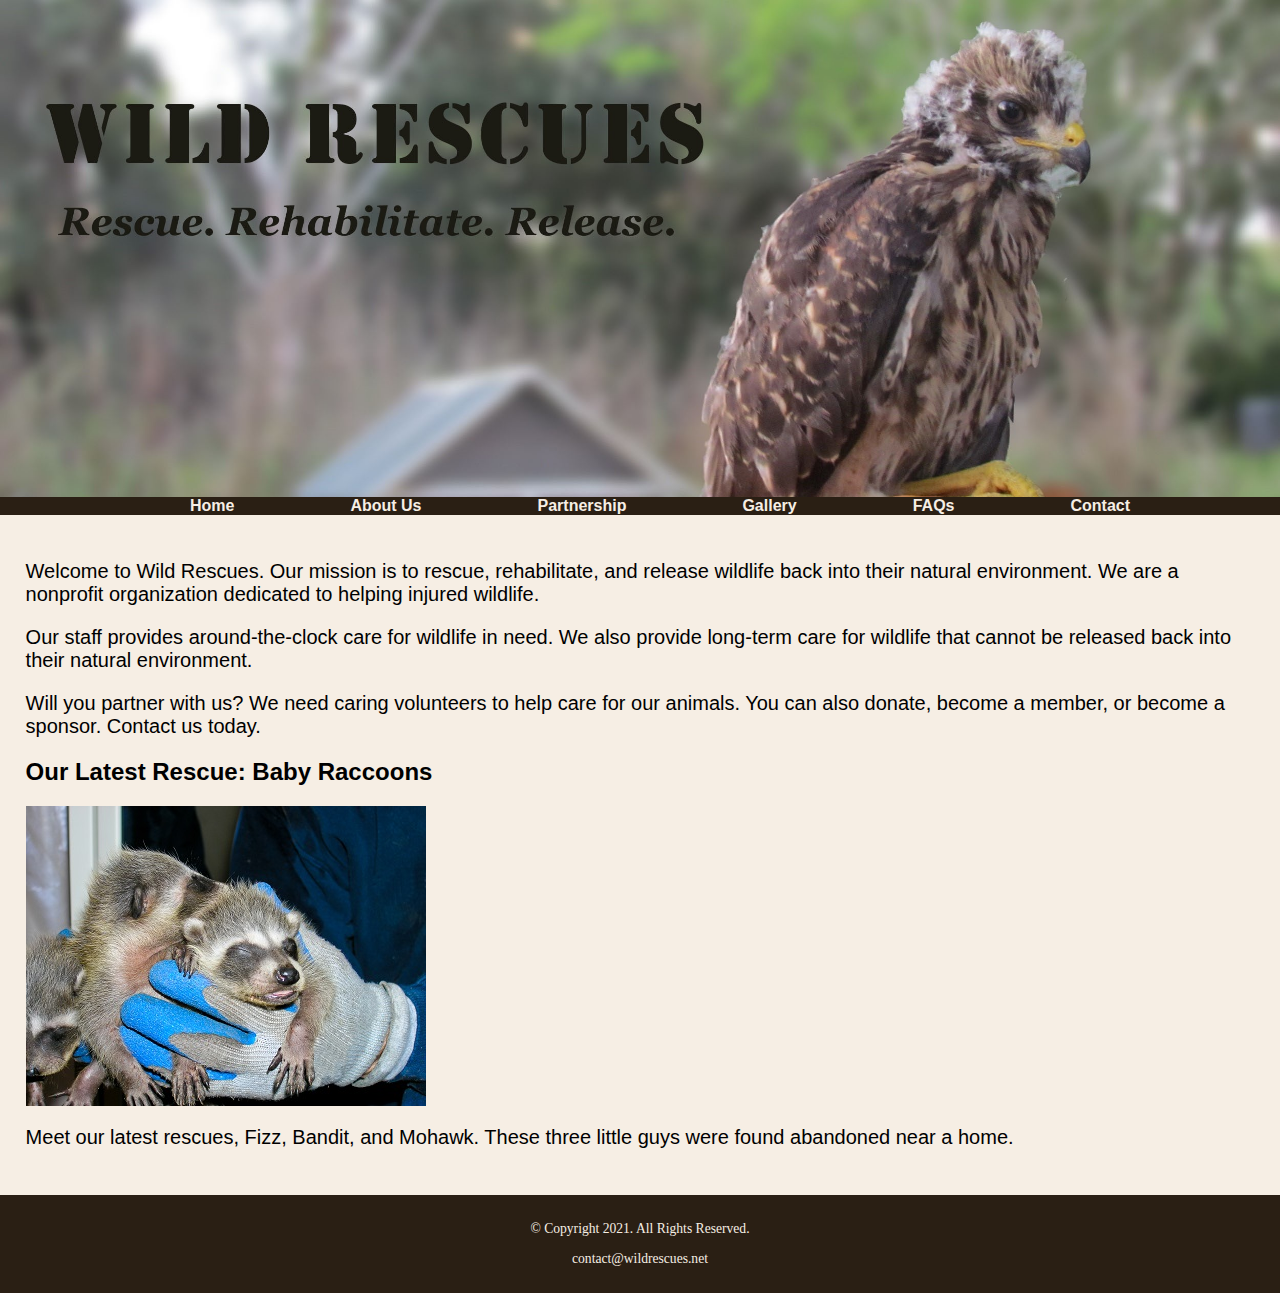
==== rescue/index.html @ 5a8681f9 "Initial Commit" ====
<!DOCTYPE html>
<!--
Student Name: Kameron Brooks
File Name: index.html
Date: 06/03/2023
-->
<html lang="en">
  <head>
    <title>Wild Rescues: Home</title>
    <meta charset="utf-8">
    <link rel="stylesheet" href="css/style.css">
  </head>
  <body>
    <header>
      <a href="index.html"><img src="images/baby-hawk.jpg" alt="rescued baby hawk" /></a>
    </header>
    <nav>
      <ul>
        <li><a href="index.html">Home</a></li>
        <li><a href="about.html">About Us</a></li> 
        <li><a href="partnership.html">Partnership</a></li>
        <li><a href="gallery.html">Gallery</a></li>
        <li><a href="faqs.html">FAQs</a></li>
        <li><a href="contact.html">Contact</a></li>
      </ul>
    </nav>
    <main>
      <div id="welcome">
        <p>Welcome to Wild Rescues. Our mission is to rescue, rehabilitate, and release wildlife back into their natural environment. We are a nonprofit organization dedicated to helping injured wildlife.</p>
  
  <p>Our staff provides around-the-clock care for wildlife in need. We also provide long-term care for wildlife that cannot be released back into their natural environment.</p>
  
  <p>Will you partner with us? We need caring volunteers to help care for our animals. You can also donate, become a member, or become a sponsor. Contact us today.</p>
      </div>
      <div id="latest">
        <h2>Our Latest Rescue: Baby Raccoons</h2>
        <img src="images/baby-raccoons.jpg" alt="hands holding three baby raccoons" />
        <p>Meet our latest rescues, Fizz, Bandit, and Mohawk. These three little guys were found abandoned near a home.</p>
      </div>
    </main>
    <footer>
      <p>&copy; Copyright 2021. All Rights Reserved.</p>
      <p>contact@wildrescues.net</p> 
    </footer>
  </body>
</html>
---- rescue/css/style.css ----
/*
Author: Kameron Brooks
Date: 06/30/2023
File Name: style.css
*/

/* CSS Reset */
body, header, nav, main, footer, img, h1, h3 {
    margin: 0;
    padding: 0;
    border: 0;
}

/* Style rules for body and images */
body {
    background-color: #f6eee4;
}

img {
    max-width: 100%;
    display: block;
}

/* Style rules for navigation area */
nav {
    background-color: #2a1f14;
}

nav ul {
    list-style-type: none;
    margin: 0;
    text-align: center;
}

nav li {
    display: inline-block;
    padding: 0 1.5em 0 1.5em;
    font-family: Geneva, Arial, sans-serif;
    font-weight: bold;
}

nav li a {
    color: #f6eee4;
    padding-top: 0.5em;
    padding-bottom: 0.5em;
    padding-left: 2em;
    padding-right: 2em;
    text-decoration: none;
}

/* Style rules for main content */
main {
    padding: 2%;
    font-family: Verdana, Arial, sans-serif;
}

main p {
    font-size: 1.25em;
}

main h3 {
    padding-top: 2%;
}

main ul {
    list-style-type: square
}

.link {
    color: #4d3319;
    text-decoration: none;
    font-weight: bold;
    font-style: italic;
}

.action {
    font-size: 1.75em;
    font-weight: bold;
    text-align: center;
}

#contact {
    text-align: center;
}

/* Style rules for footer content */
footer {
    text-align: center;
    font-size: 0.85em;
    background-color: #2a1f14;
    color: #f6eee4;
    padding-top: 1%;
    padding-bottom: 1%;
}

footer a {
    color: #f3e6d8;
}
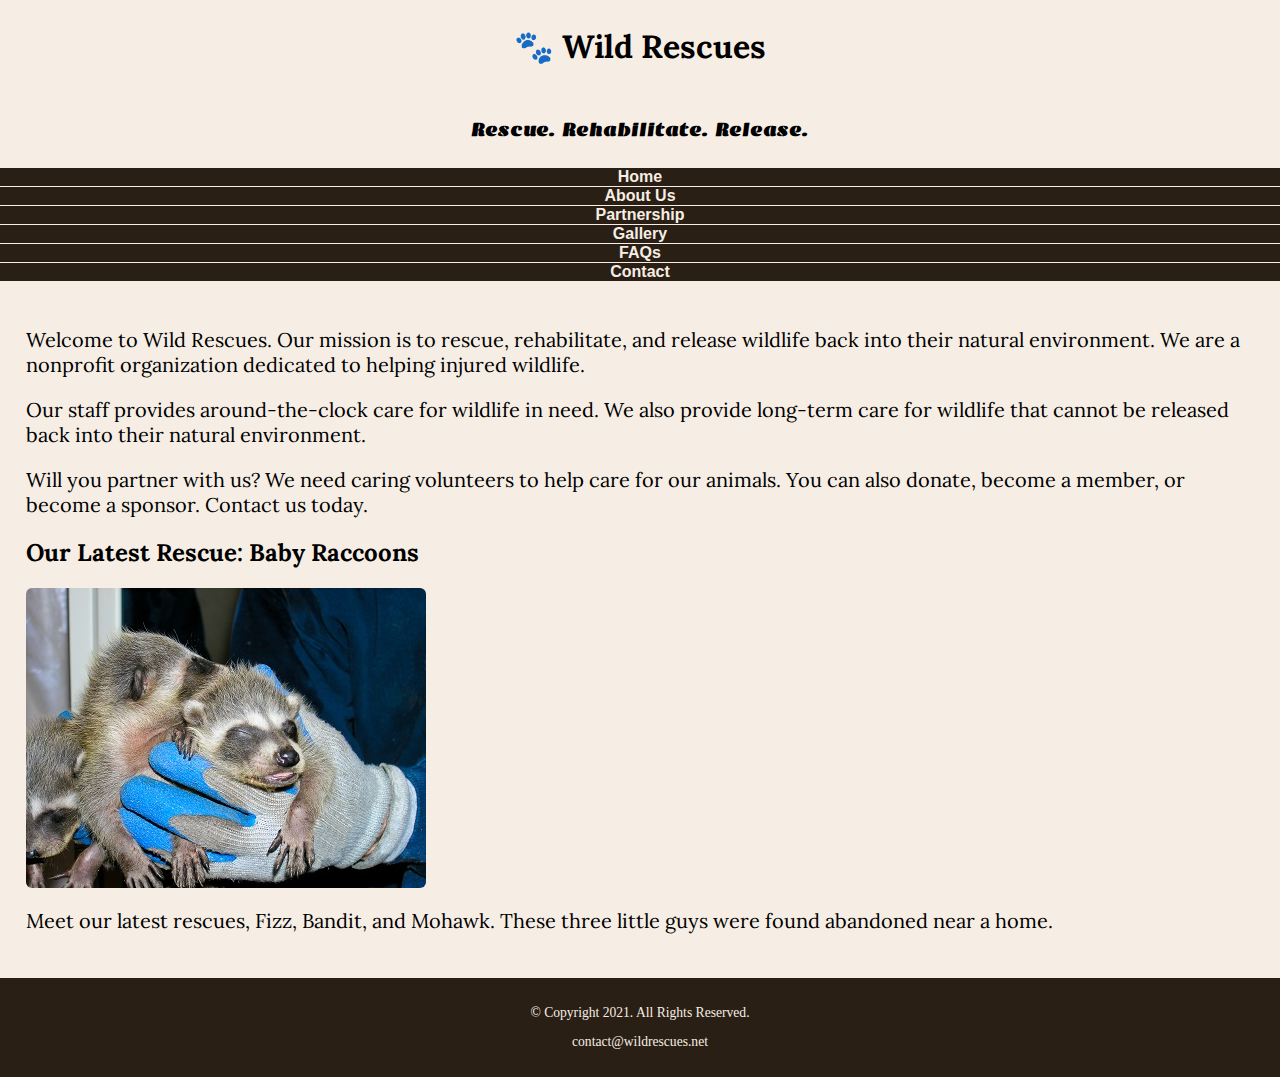
==== commit b841968f: "C5.01" ====
--- a/rescue/index.html
+++ b/rescue/index.html
@@ -8,11 +8,19 @@
   <head>
     <title>Wild Rescues: Home</title>
     <meta charset="utf-8">
+    <meta viewport="width=device-width, initial-scale=1.0">
+    <link rel="preconnect" href="https://fonts.googleapis.com">
+    <link rel="preconnect" href="https://fonts.gstatic.com" crossorigin>
+    <link href="https://fonts.googleapis.com/css2?family=Emblema+One&family=Lora&display=swap" rel="stylesheet">
     <link rel="stylesheet" href="css/style.css">
   </head>
   <body>
     <header>
-      <a href="index.html"><img src="images/baby-hawk.jpg" alt="rescued baby hawk" /></a>
+      <div class="tab-desk"><a href="index.html"><img src="images/baby-hawk.jpg" alt="rescued baby hawk" /></a></div>
+      <div class="mobile">
+        <h1>&#128062; Wild Rescues</h1> 
+        <h3>Rescue. Rehabilitate. Release.</h3>
+      </div>
     </header>
     <nav>
       <ul>
@@ -28,13 +36,13 @@
       <div id="welcome">
         <p>Welcome to Wild Rescues. Our mission is to rescue, rehabilitate, and release wildlife back into their natural environment. We are a nonprofit organization dedicated to helping injured wildlife.</p>
   
-  <p>Our staff provides around-the-clock care for wildlife in need. We also provide long-term care for wildlife that cannot be released back into their natural environment.</p>
-  
-  <p>Will you partner with us? We need caring volunteers to help care for our animals. You can also donate, become a member, or become a sponsor. Contact us today.</p>
+        <p>Our staff provides around-the-clock care for wildlife in need. We also provide long-term care for wildlife that cannot be released back into their natural environment.</p>
+        
+        <p>Will you partner with us? We need caring volunteers to help care for our animals. You can also donate, become a member, or become a sponsor. Contact us today.</p>
       </div>
       <div id="latest">
         <h2>Our Latest Rescue: Baby Raccoons</h2>
-        <img src="images/baby-raccoons.jpg" alt="hands holding three baby raccoons" />
+        <img class="round" src="images/baby-raccoons.jpg" alt="hands holding three baby raccoons" />
         <p>Meet our latest rescues, Fizz, Bandit, and Mohawk. These three little guys were found abandoned near a home.</p>
       </div>
     </main>
--- a/rescue/css/style.css
+++ b/rescue/css/style.css
@@ -5,7 +5,7 @@
 */
 
 /* CSS Reset */
-body, header, nav, main, footer, img, h1, h3 {
+body, header, nav, main, footer, img, h1, h3, ul {
     margin: 0;
     padding: 0;
     border: 0;
@@ -21,6 +21,30 @@
     display: block;
 }
 
+/* Style rules for mobile viewport */
+
+/* Style rules to show mobile class and hide tab-desk class */
+
+.mobile {
+    display: block;
+}
+
+.tab-desk {
+    display: none;
+}
+
+.mobile h1 {
+    padding: 2%;
+    text-align: center;
+    font-family: 'Lora', serif;
+
+}
+.mobile h3 {
+    padding: 2%;
+    text-align: center;
+    font-family: 'Emblema One', cursive;
+}
+
 /* Style rules for navigation area */
 nav {
     background-color: #2a1f14;
@@ -28,12 +52,12 @@
 
 nav ul {
     list-style-type: none;
-    margin: 0;
     text-align: center;
 }
 
 nav li {
-    display: inline-block;
+    display: block;
+    border-top: 1px solid #f6eee4;
     padding: 0 1.5em 0 1.5em;
     font-family: Geneva, Arial, sans-serif;
     font-weight: bold;
@@ -51,7 +75,7 @@
 /* Style rules for main content */
 main {
     padding: 2%;
-    font-family: Verdana, Arial, sans-serif;
+    font-family: 'Lora', serif;
 }
 
 main p {
@@ -79,8 +103,31 @@
     text-align: center;
 }
 
+.round {
+    border-radius: 6px;
+}
+
+#info ul {
+    margin-left: 10%;
+}
+
 #contact {
     text-align: center;
+}
+
+.tel-link {
+    background-color: #2a1f14;
+    padding: 2%;
+    width: 80%;
+    margin-top: 0;
+    margin-bottom: 0;
+    margin-left: auto;
+    margin-right: auto;
+}
+
+.tel-link a {
+    color: #f6eee4;
+    font-weight: bold;
 }
 
 /* Style rules for footer content */
